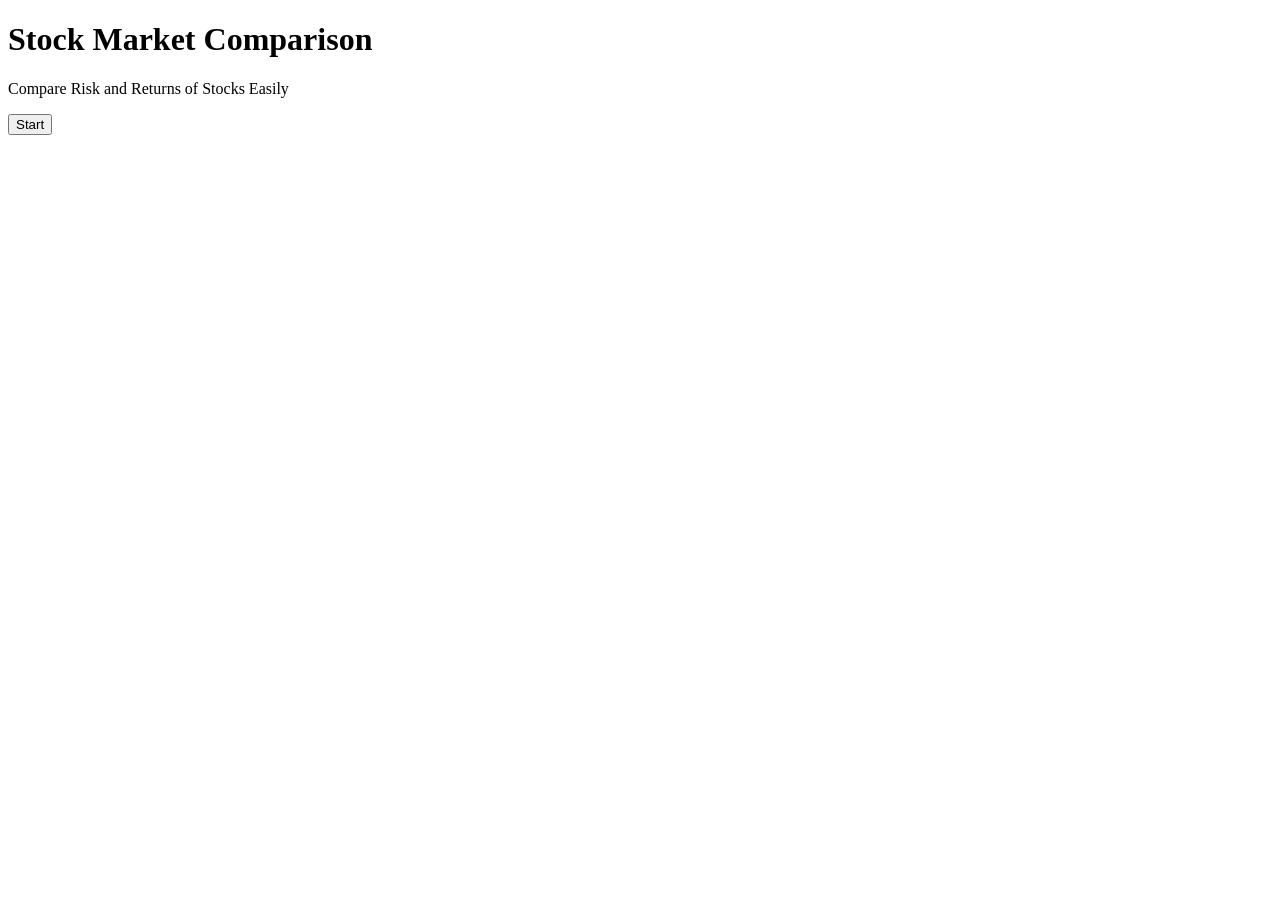
==== index.html @ 83107ec6 "init" ====
<!DOCTYPE html>
<html>

<head>
    <title>Stock Market Comparison</title>
    <link rel="stylesheet" href="{{ url_for('static', filename='style.css') }}">
</head>

<body>

<div class="container">

<h1>Stock Market Comparison</h1>

<p>Compare Risk and Returns of Stocks Easily</p>

<button class="start-btn" onclick="location.href='/compare'">Start</button>

</div>

</body>
</html>
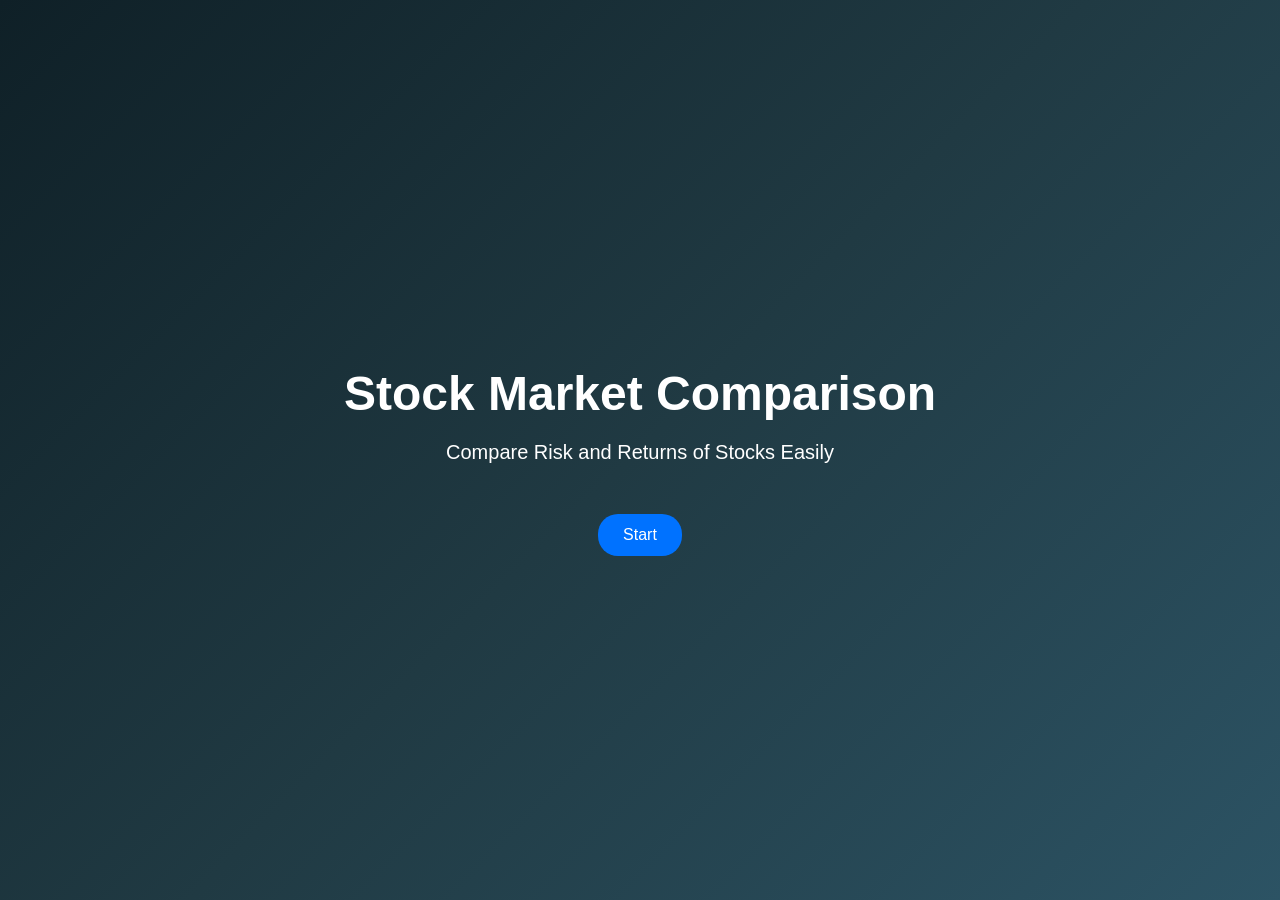
==== commit e6abd2bd: "init" ====
--- a/index.html
+++ b/index.html
@@ -1,22 +1,14 @@
 <!DOCTYPE html>
 <html>
-
 <head>
     <title>Stock Market Comparison</title>
-    <link rel="stylesheet" href="{{ url_for('static', filename='style.css') }}">
+    <link rel="stylesheet" href="style.css">
 </head>
-
 <body>
-
 <div class="container">
-
-<h1>Stock Market Comparison</h1>
-
-<p>Compare Risk and Returns of Stocks Easily</p>
-
-<button class="start-btn" onclick="location.href='/compare'">Start</button>
-
+    <h1>Stock Market Comparison</h1>
+    <p>Compare Risk and Returns of Stocks Easily</p>
+    <button class="start-btn" onclick="location.href='compare.html'">Start</button>
 </div>
-
 </body>
 </html>
--- a/style.css
+++ b/style.css
@@ -0,0 +1,158 @@
+body{
+    margin:0;
+    font-family: Arial, Helvetica, sans-serif;
+    background: linear-gradient(135deg,#0f2027,#203a43,#2c5364);
+    height:100vh;
+    display:flex;
+    justify-content:center;
+    align-items:center;
+    color:white;
+}
+
+.container{
+    text-align:center;
+}
+
+h1{
+    font-size:48px;
+    margin-bottom:10px;
+}
+
+p{
+    font-size:20px;
+    margin-bottom:40px;
+}
+
+.start-btn{
+    padding:15px 40px;
+    font-size:20px;
+    border:none;
+    border-radius:30px;
+    background:#00c6ff;
+    color:white;
+    cursor:pointer;
+    transition:0.3s;
+}
+
+.start-btn:hover{
+    background:#0072ff;
+    transform:scale(1.1);
+}
+
+.top-bar{
+position:absolute;
+top:20px;
+left:20px;
+}
+
+.top-bar button{
+margin-right:10px;
+padding:10px 15px;
+border:none;
+border-radius:8px;
+cursor:pointer;
+background:#ffffff22;
+color:white;
+}
+
+input,select{
+
+padding:12px;
+margin:10px;
+border-radius:8px;
+border:none;
+font-size:16px;
+
+}
+
+button{
+
+padding:12px 25px;
+font-size:16px;
+border:none;
+border-radius:20px;
+cursor:pointer;
+
+}
+
+.stock-table{
+
+width:100%;
+border-collapse:collapse;
+margin-top:20px;
+background:white;
+color:black;
+border-radius:10px;
+overflow:hidden;
+
+}
+
+.stock-table th{
+
+background:#0072ff;
+color:white;
+padding:12px;
+font-size:16px;
+
+}
+
+.stock-table td{
+
+border:1px solid #ddd;
+padding:10px;
+text-align:center;
+
+}
+
+.stock-table input{
+
+width:90%;
+padding:8px;
+border-radius:6px;
+border:1px solid #ccc;
+
+}
+
+.container button{
+
+background:#0072ff;
+color:white;
+padding:12px 25px;
+margin:10px;
+border:none;
+border-radius:20px;
+font-size:16px;
+cursor:pointer;
+
+}
+
+.container button:hover{
+
+background:#0052cc;
+transform:scale(1.05);
+
+}
+
+.stock-button-container{
+display:flex;
+justify-content:center;
+gap:20px;
+flex-wrap:wrap;
+margin-bottom:40px;
+}
+
+.stock-btn{
+background:#1e73e8;
+color:white;
+padding:12px 30px;
+border:none;
+border-radius:25px;
+font-size:16px;
+cursor:pointer;
+transition:0.3s;
+}
+
+.stock-btn:hover{
+background:#1558b0;
+transform:scale(1.05);
+}
